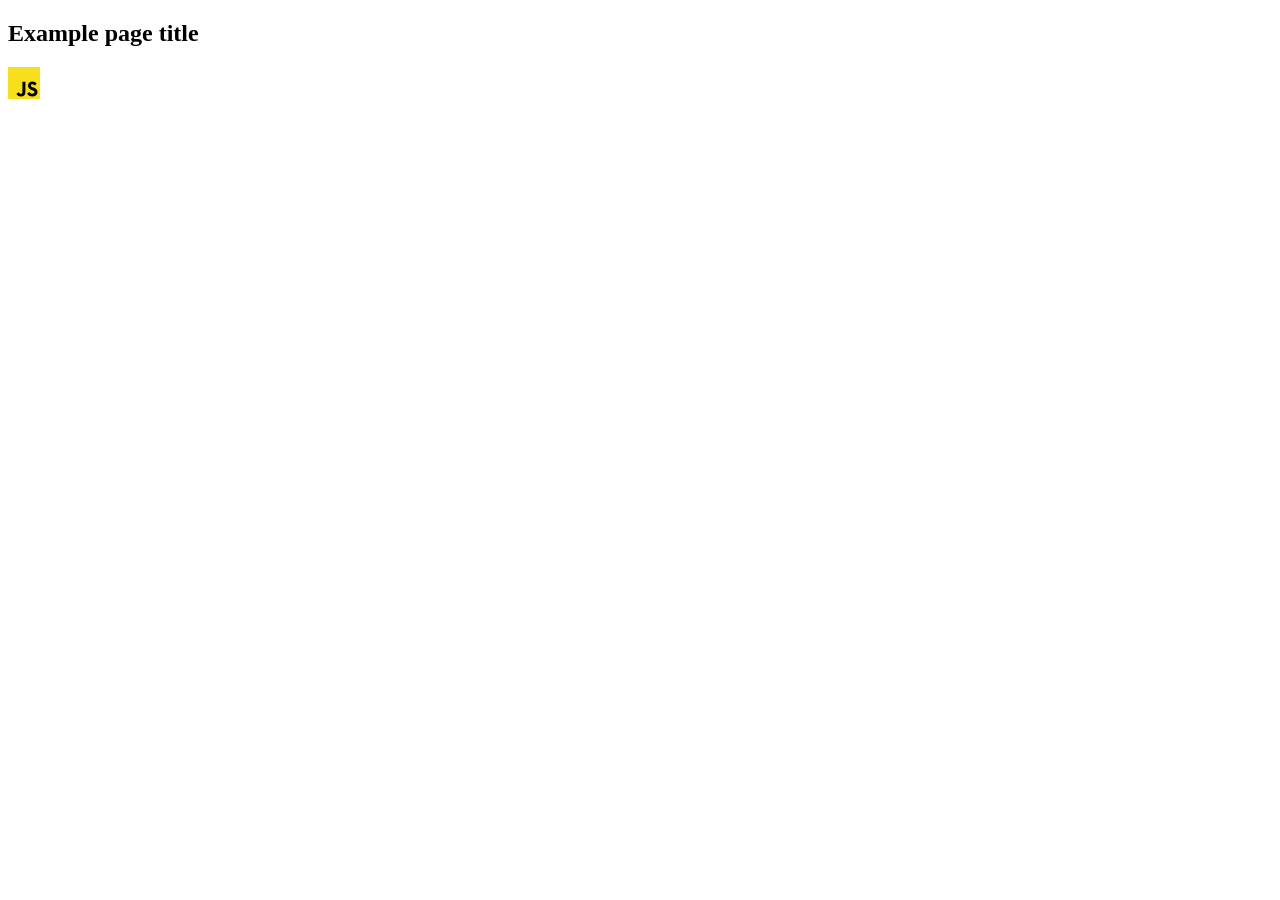
==== src/index.html @ ae0e2e4c "Initial commit" ====
<!DOCTYPE html>
<html lang="en">
  <head>
    <meta charset="UTF-8" />
    <link rel="icon" type="image/svg+xml" href="/favicon.svg" />
    <meta name="viewport" content="width=device-width, initial-scale=1.0" />
    <title>Vanilla App Template</title>
    <link rel="stylesheet" href="./css/styles.css" />
  </head>
  <body>
    <load ="partials/header.html" />

    <section>
      <h1>Example page title</h1>
      <!-- Path to images as from index.html file -->
      <img src="./img/javascript.svg" alt="" />
    </section>

    <!-- Loads the specified .html file -->
    <load ="partials/vite-promo.html" />

    <script type="module" src="./main.js"></script>
  </body>
</html>
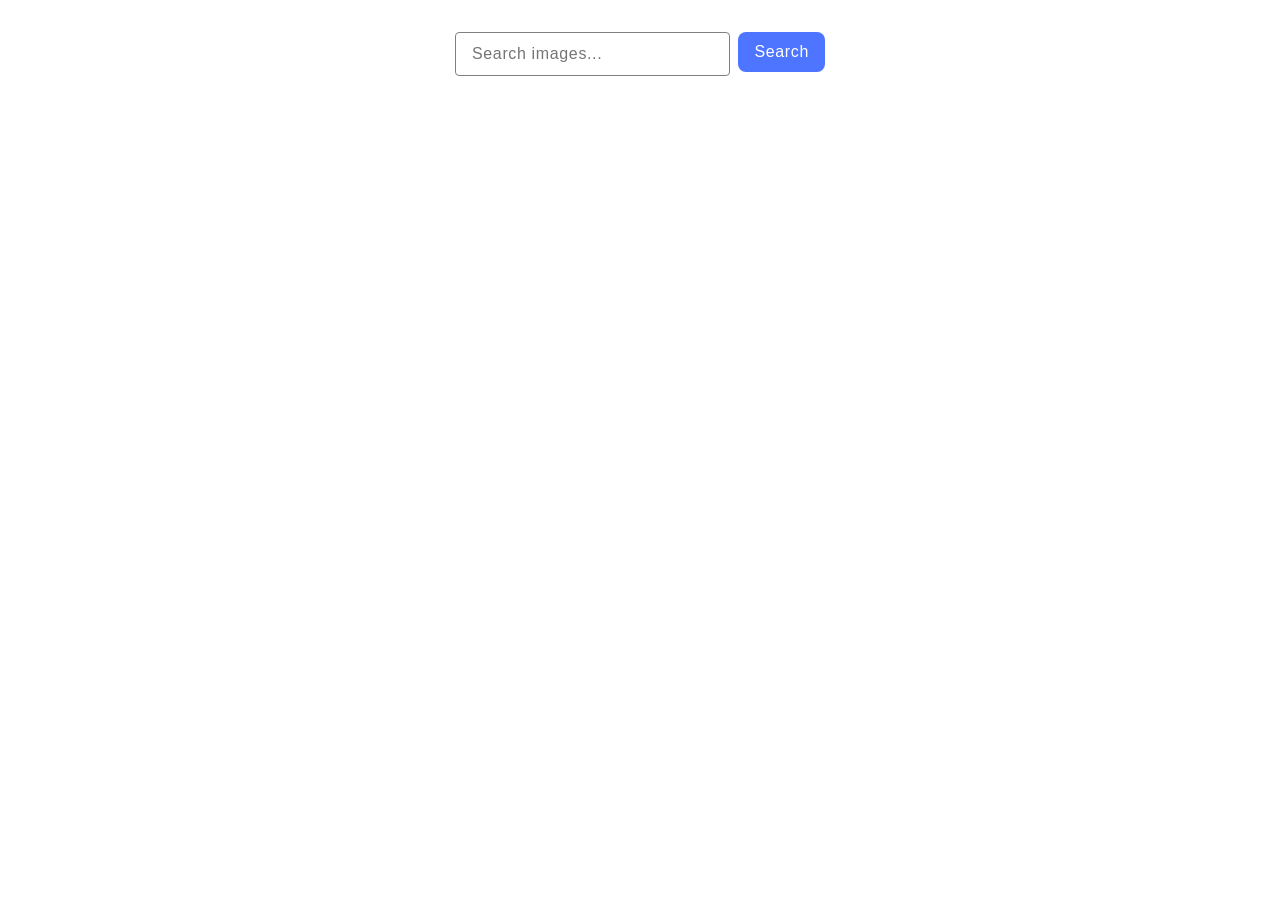
==== commit b27365b1: "fix" ====
--- a/src/index.html
+++ b/src/index.html
@@ -1,24 +1,23 @@
 <!DOCTYPE html>
 <html lang="en">
-  <head>
-    <meta charset="UTF-8" />
-    <link rel="icon" type="image/svg+xml" href="/favicon.svg" />
-    <meta name="viewport" content="width=device-width, initial-scale=1.0" />
-    <title>Vanilla App Template</title>
-    <link rel="stylesheet" href="./css/styles.css" />
-  </head>
-  <body>
-    <load ="partials/header.html" />
 
-    <section>
-      <h1>Example page title</h1>
-      <!-- Path to images as from index.html file -->
-      <img src="./img/javascript.svg" alt="" />
-    </section>
+<head>
+  <meta charset="UTF-8" />
+  <meta name="viewport" content="width=device-width, initial-scale=1.0" />
+  <title>Document</title>
+  <link rel="stylesheet" href="./css/styles.css" />
+</head>
 
-    <!-- Loads the specified .html file -->
-    <load ="partials/vite-promo.html" />
+<body>
+  <form class="search-form">
+    <input type="text" class="search-input" name="query" placeholder="Search images..." />
+    <button type="submit" class="search-btn">Search</button>
+  </form>
+  <span class="loader hidden"></span>
 
-    <script type="module" src="./main.js"></script>
-  </body>
-</html>
+  <ul class="gallery"></ul>
+
+  <script type="module" src="./main.js"></script>
+</body>
+
+</html>
--- a/src/css/styles.css
+++ b/src/css/styles.css
@@ -0,0 +1,206 @@
+ul {
+    list-style-type: none;
+    padding: 0;
+    margin: 0;
+  }
+  
+  .search-form {
+    width: 370px;
+    height: 40px;
+    display: flex;
+    margin:16px auto;
+    gap: 8px;
+    padding: 16px;
+  }
+  
+  .search-input {
+    border: 1px solid #808080;
+    border-radius: 4px;
+    width: 272px;
+    height: 40px;
+    padding-left: 16px;
+    font-family: "Montserrat", sans-serif;
+    font-weight: 400;
+    font-size: 16px;
+    line-height: 1.5;
+    letter-spacing: 0.04em;
+    color: #2e2f42;
+    outline: transparent;
+  }
+  
+  .search-input::-moz-placeholder {
+    color: #808080;
+  }
+  
+  .search-input:hover {
+    border: 1px solid #000;
+  }
+  
+  .search-input:focus {
+    border: 1px solid #4e75ff;
+  }
+  
+  .search-btn {
+    border-radius: 8px;
+    padding: 8px 16px;
+    width: 90px;
+    height: 40px;
+    border: none;
+    background: #4e75ff;
+    font-family: "Montserrat", sans-serif;
+    font-weight: 500;
+    font-size: 16px;
+    line-height: 1.5;
+    letter-spacing: 0.04em;
+    color: #fff;
+  }
+  
+  .search-btn:hover {
+    background: #6c8cff;
+  }
+  
+  .gallery {
+    display: flex;
+    width: auto;
+    height: auto;
+    flex-wrap: wrap;
+    justify-content: center;
+    align-items: center;
+    gap: 24px;
+    background-color: #FFF;
+    list-style: none;
+  }
+  
+  .gallery-item {
+    display: block;
+    border: 1px solid black;
+  }
+  
+  
+  .gallery-link {
+    display: block;
+    text-decoration: none;
+  }
+  
+  .gallery-image {
+    display: block;
+    width: 360px;
+    height: 220px;
+    flex-shrink: 0;
+    transition: transform 250ms linear;
+  }
+  
+  .gallery-image:hover {
+    transform: scale(1.1);
+  }
+  
+  .gallery-body {
+    display: flex;
+    justify-content: center;
+    align-items: center;
+    list-style: none;
+    gap: 16px;
+  }
+  
+  .info-box {
+    display: flex;
+    flex-direction: column;
+  }
+  
+  h2 {
+    margin: 0;
+  }
+  
+  p {
+    margin: 0;
+  }
+  
+  .loader {
+    transform: rotateZ(45deg);
+    perspective: 1000px;
+    border-radius: 50%;
+    width: 48px;
+    height: 48px;
+    color: #fff;
+  }
+  
+  .loader:before,
+  .loader:after {
+    content: '';
+    display: block;
+    position: absolute;
+    top: 0;
+    left: 0;
+    width: inherit;
+    height: inherit;
+    border-radius: 50%;
+    transform: rotateX(70deg);
+    animation: 1s spin linear infinite;
+  }
+  
+  .loader:after {
+    color: #FF3D00;
+    transform: rotateY(70deg);
+    animation-delay: .4s;
+  }
+  
+  @keyframes rotate {
+    0% {
+      transform: translate(-50%, -50%) rotateZ(0deg);
+    }
+  
+    100% {
+      transform: translate(-50%, -50%) rotateZ(360deg);
+    }
+  }
+  
+  @keyframes rotateccw {
+    0% {
+      transform: translate(-50%, -50%) rotate(0deg);
+    }
+  
+    100% {
+      transform: translate(-50%, -50%) rotate(-360deg);
+    }
+  }
+  
+  @keyframes spin {
+  
+    0%,
+    100% {
+      box-shadow: .2em 0px 0 0px currentcolor;
+    }
+  
+    12% {
+      box-shadow: .2em .2em 0 0 currentcolor;
+    }
+  
+    25% {
+      box-shadow: 0 .2em 0 0px currentcolor;
+    }
+  
+    37% {
+      box-shadow: -.2em .2em 0 0 currentcolor;
+    }
+  
+    50% {
+      box-shadow: -.2em 0 0 0 currentcolor;
+    }
+  
+    62% {
+      box-shadow: -.2em -.2em 0 0 currentcolor;
+    }
+  
+    75% {
+      box-shadow: 0px -.2em 0 0 currentcolor;
+    }
+  
+    87% {
+      box-shadow: .2em -.2em 0 0 currentcolor;
+    }
+  }
+  
+  .hidden {
+    display: none;
+    opacity: 0;
+  }
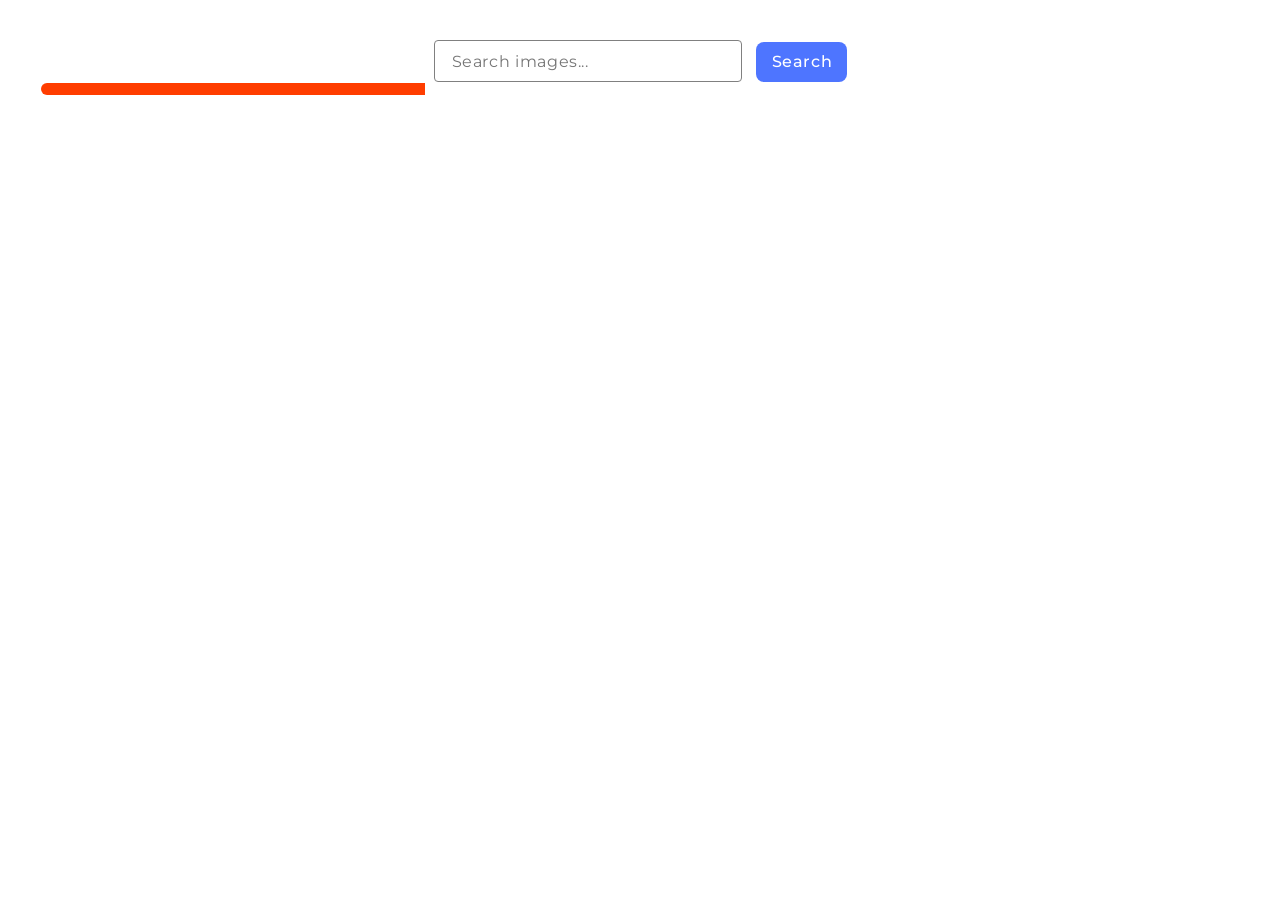
==== commit d329593a: "fix" ====
--- a/src/index.html
+++ b/src/index.html
@@ -1,23 +1,29 @@
 <!DOCTYPE html>
 <html lang="en">
-
-<head>
-  <meta charset="UTF-8" />
-  <meta name="viewport" content="width=device-width, initial-scale=1.0" />
-  <title>Document</title>
-  <link rel="stylesheet" href="./css/styles.css" />
-</head>
-
-<body>
-  <form class="search-form">
-    <input type="text" class="search-input" name="query" placeholder="Search images..." />
-    <button type="submit" class="search-btn">Search</button>
-  </form>
-  <span class="loader hidden"></span>
-
-  <ul class="gallery"></ul>
-
-  <script type="module" src="./main.js"></script>
-</body>
-
+  <head>
+    <meta charset="UTF-8" />
+    <meta name="viewport" content="width=device-width, initial-scale=1.0" />
+    <link rel="stylesheet" href="./css/styles.css" />
+    <link rel="stylesheet" href="./css/reset.css" />
+    <link
+      href="https://fonts.googleapis.com/css2?family=Montserrat&family=Raleway:wght@700&display=swap"
+      rel="stylesheet"
+    />
+    <title>Gallery</title>
+  </head>
+  <body>
+    <form class="form">
+      <input
+        type="text"
+        class="form-input"
+        name="input"
+        placeholder="Search images..."
+        required
+      />
+      <button type="submit" class="form-btn">Search</button>
+    </form>
+    <span class="loader"></span>
+    <div class="gallery"></div>
+    <script type="module" src="./main.js"></script>
+  </body>
 </html>
--- a/src/css/styles.css
+++ b/src/css/styles.css
@@ -1,206 +1,123 @@
-ul {
-    list-style-type: none;
-    padding: 0;
-    margin: 0;
+body {
+  width: auto;
+  padding: 40px;
+  margin: 0 auto;
+}
+
+.form {
+  text-align: center;
+}
+
+.form-input {
+  width: 289px;
+  height: 40px;
+  padding: 0px 0px 0px 17px;
+  border-radius: 4px;
+  border: 1px solid #808080;
+  font-family: "Montserrat", sans-serif;
+  font-weight: 400;
+  font-size: 16px;
+  line-height: 1.5;
+  letter-spacing: 0.04em;
+}
+
+.form-btn {
+  font-family: "Montserrat", sans-serif;
+  font-weight: 500;
+  font-size: 16px;
+  line-height: 1.5;
+  letter-spacing: 0.04em;
+  color: #fff;
+  border: none;
+  width: 91px;
+  height: 40px;
+  border-radius: 8px;
+  padding: 8px 16px;
+  background-color: #4e75ff;
+  margin-left: 10px;
+}
+
+.form-btn:hover {
+  background-color: #6c8cff;
+}
+
+ul,
+ol {
+  list-style: none;
+}
+
+.gallery {
+  display: flex;
+  flex-wrap: wrap;
+  gap: 24px;
+  margin-top: 32px;
+  align-items: center;
+  justify-content: center;
+}
+
+.gallery-link {
+  border: 1px solid #808080;
+}
+
+.gallery-image {
+  width: 360px;
+  height: 200px;
+}
+
+.img-content {
+  display: flex;
+  gap: 32px;
+  justify-content: center;
+  margin-top: 5px;
+}
+
+h3 {
+  color: #2e2f42;
+  font-family: Montserrat;
+  font-size: 12px;
+  font-weight: 600;
+  line-height: 1.3;
+  letter-spacing: 0.04em;
+}
+
+p {
+  color: #2e2f42;
+  font-family: Montserrat;
+  font-size: 12px;
+  line-height: 2;
+  letter-spacing: 0.04em;
+}
+
+.loader {
+  display: block;
+  position: relative;
+  height: 12px;
+  width: 80%;
+  border: 1px solid #fff;
+  border-radius: 10px;
+  overflow: hidden;
+}
+
+.loader::after {
+  content: '';
+  width: 40%;
+  height: 100%;
+  background: #FF3D00;
+  position: absolute;
+  top: 0;
+  left: 0;
+  box-sizing: border-box;
+  animation: animloader 2s linear infinite;
+}
+
+@keyframes animloader {
+  0% {
+      left: 0;
+      transform: translateX(-100%);
   }
-  
-  .search-form {
-    width: 370px;
-    height: 40px;
-    display: flex;
-    margin:16px auto;
-    gap: 8px;
-    padding: 16px;
+
+  100% {
+      left: 100%;
+      transform: translateX(0%);
   }
-  
-  .search-input {
-    border: 1px solid #808080;
-    border-radius: 4px;
-    width: 272px;
-    height: 40px;
-    padding-left: 16px;
-    font-family: "Montserrat", sans-serif;
-    font-weight: 400;
-    font-size: 16px;
-    line-height: 1.5;
-    letter-spacing: 0.04em;
-    color: #2e2f42;
-    outline: transparent;
-  }
-  
-  .search-input::-moz-placeholder {
-    color: #808080;
-  }
-  
-  .search-input:hover {
-    border: 1px solid #000;
-  }
-  
-  .search-input:focus {
-    border: 1px solid #4e75ff;
-  }
-  
-  .search-btn {
-    border-radius: 8px;
-    padding: 8px 16px;
-    width: 90px;
-    height: 40px;
-    border: none;
-    background: #4e75ff;
-    font-family: "Montserrat", sans-serif;
-    font-weight: 500;
-    font-size: 16px;
-    line-height: 1.5;
-    letter-spacing: 0.04em;
-    color: #fff;
-  }
-  
-  .search-btn:hover {
-    background: #6c8cff;
-  }
-  
-  .gallery {
-    display: flex;
-    width: auto;
-    height: auto;
-    flex-wrap: wrap;
-    justify-content: center;
-    align-items: center;
-    gap: 24px;
-    background-color: #FFF;
-    list-style: none;
-  }
-  
-  .gallery-item {
-    display: block;
-    border: 1px solid black;
-  }
-  
-  
-  .gallery-link {
-    display: block;
-    text-decoration: none;
-  }
-  
-  .gallery-image {
-    display: block;
-    width: 360px;
-    height: 220px;
-    flex-shrink: 0;
-    transition: transform 250ms linear;
-  }
-  
-  .gallery-image:hover {
-    transform: scale(1.1);
-  }
-  
-  .gallery-body {
-    display: flex;
-    justify-content: center;
-    align-items: center;
-    list-style: none;
-    gap: 16px;
-  }
-  
-  .info-box {
-    display: flex;
-    flex-direction: column;
-  }
-  
-  h2 {
-    margin: 0;
-  }
-  
-  p {
-    margin: 0;
-  }
-  
-  .loader {
-    transform: rotateZ(45deg);
-    perspective: 1000px;
-    border-radius: 50%;
-    width: 48px;
-    height: 48px;
-    color: #fff;
-  }
-  
-  .loader:before,
-  .loader:after {
-    content: '';
-    display: block;
-    position: absolute;
-    top: 0;
-    left: 0;
-    width: inherit;
-    height: inherit;
-    border-radius: 50%;
-    transform: rotateX(70deg);
-    animation: 1s spin linear infinite;
-  }
-  
-  .loader:after {
-    color: #FF3D00;
-    transform: rotateY(70deg);
-    animation-delay: .4s;
-  }
-  
-  @keyframes rotate {
-    0% {
-      transform: translate(-50%, -50%) rotateZ(0deg);
-    }
-  
-    100% {
-      transform: translate(-50%, -50%) rotateZ(360deg);
-    }
-  }
-  
-  @keyframes rotateccw {
-    0% {
-      transform: translate(-50%, -50%) rotate(0deg);
-    }
-  
-    100% {
-      transform: translate(-50%, -50%) rotate(-360deg);
-    }
-  }
-  
-  @keyframes spin {
-  
-    0%,
-    100% {
-      box-shadow: .2em 0px 0 0px currentcolor;
-    }
-  
-    12% {
-      box-shadow: .2em .2em 0 0 currentcolor;
-    }
-  
-    25% {
-      box-shadow: 0 .2em 0 0px currentcolor;
-    }
-  
-    37% {
-      box-shadow: -.2em .2em 0 0 currentcolor;
-    }
-  
-    50% {
-      box-shadow: -.2em 0 0 0 currentcolor;
-    }
-  
-    62% {
-      box-shadow: -.2em -.2em 0 0 currentcolor;
-    }
-  
-    75% {
-      box-shadow: 0px -.2em 0 0 currentcolor;
-    }
-  
-    87% {
-      box-shadow: .2em -.2em 0 0 currentcolor;
-    }
-  }
-  
-  .hidden {
-    display: none;
-    opacity: 0;
-  }+}
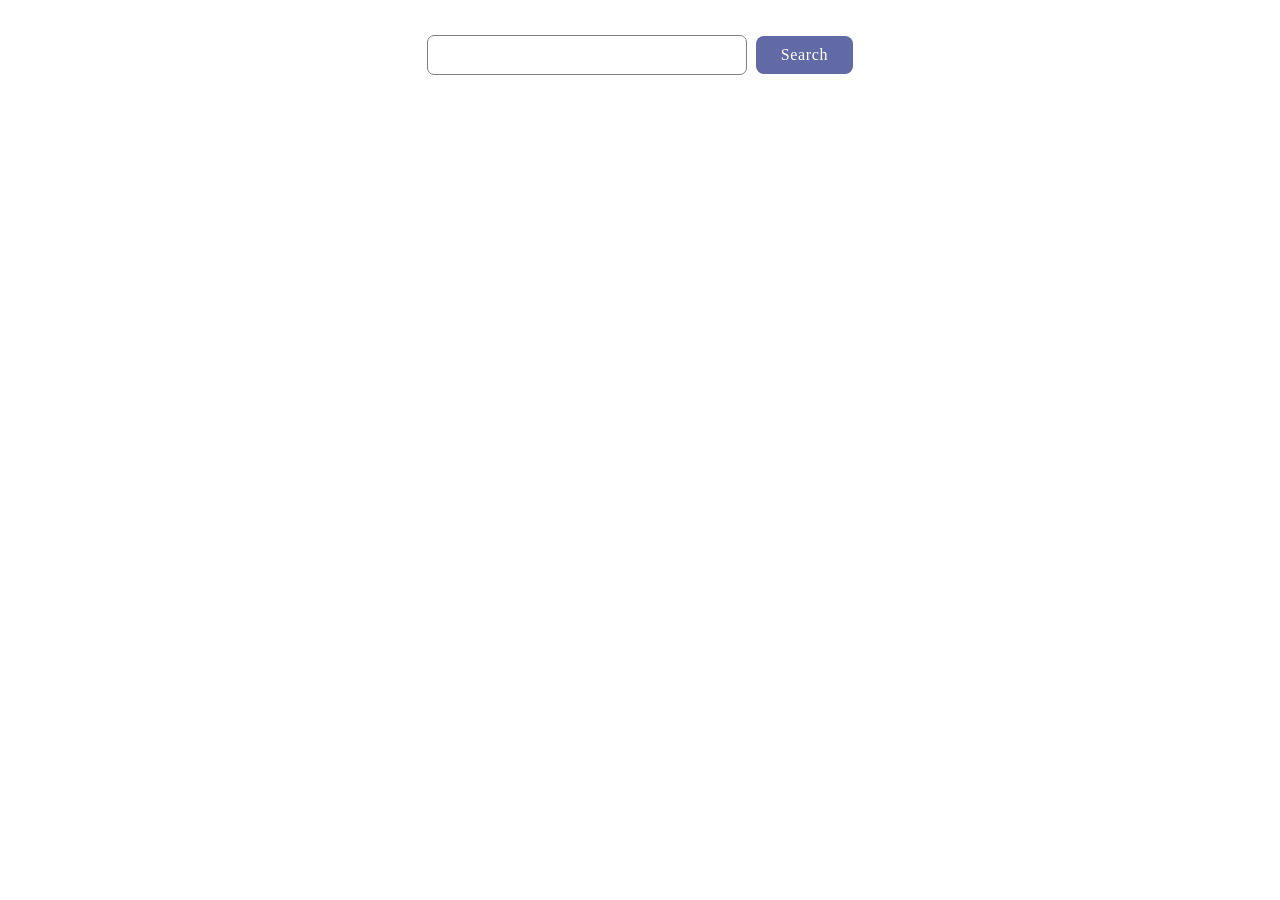
==== commit e5bdb715: "fix 3" ====
--- a/src/index.html
+++ b/src/index.html
@@ -2,28 +2,25 @@
 <html lang="en">
   <head>
     <meta charset="UTF-8" />
+    <link rel="icon" type="image/svg+xml" href="/favicon.svg" />
     <meta name="viewport" content="width=device-width, initial-scale=1.0" />
+    <title>Homework 11</title>
+    <link
+      rel="stylesheet"
+      href="https://cdn.jsdelivr.net/npm/modern-normalize@2.0.0/modern-normalize.min.css"
+    />
     <link rel="stylesheet" href="./css/styles.css" />
-    <link rel="stylesheet" href="./css/reset.css" />
-    <link
-      href="https://fonts.googleapis.com/css2?family=Montserrat&family=Raleway:wght@700&display=swap"
-      rel="stylesheet"
-    />
-    <title>Gallery</title>
   </head>
   <body>
-    <form class="form">
-      <input
-        type="text"
-        class="form-input"
-        name="input"
-        placeholder="Search images..."
-        required
-      />
-      <button type="submit" class="form-btn">Search</button>
+    <form class="search-form">
+      <input class="search-input" name="search" type="text" />
+      <button class="btn" type="submit">Search</button>
     </form>
-    <span class="loader"></span>
-    <div class="gallery"></div>
+    <div class="container">
+      <span class="loader"></span>
+      <ul class="gallery"></ul>
+    </div>
+
     <script type="module" src="./main.js"></script>
   </body>
 </html>
--- a/src/css/styles.css
+++ b/src/css/styles.css
@@ -1,123 +1,199 @@
-body {
-  width: auto;
-  padding: 40px;
-  margin: 0 auto;
+*,
+*:after,
+*:befor {
+  box-sizing: border-box;
 }
 
-.form {
-  text-align: center;
+body {
+  background-color: #fff;
+  font-family: Montserrat;
 }
 
-.form-input {
-  width: 289px;
-  height: 40px;
-  padding: 0px 0px 0px 17px;
-  border-radius: 4px;
+button {
+  cursor: pointer;
+}
+
+ul {
+  list-style-type: none;
+  margin-top: 0;
+  margin-bottom: 0;
+  padding-left: 0;
+}
+
+a {
+  text-decoration: none;
+}
+
+h1,
+h2,
+h3,
+h4,
+p {
+  margin-top: 0;
+  margin-bottom: 0;
+}
+
+img {
+  display: block;
+  max-width: 100%;
+  height: auto;
+}
+
+.search-form {
+  text-align: center;
+  padding: 35px 0;
+}
+
+.search-input {
+  width: 320px;
+  border-radius: 7px;
   border: 1px solid #808080;
-  font-family: "Montserrat", sans-serif;
-  font-weight: 400;
+  outline: transparent;
+  padding: 10px 16px;
+  margin-right: 15px;
+}
+
+.search-inputh:focus {
+  border-color: #2a3a75;
+}
+
+.btn {
+  border-radius: 8px;
+
+  background-color: #626aa5;
+  border: transparent;
+
+  color: #fff;
   font-size: 16px;
+  font-weight: 500;
   line-height: 1.5;
   letter-spacing: 0.04em;
+
+  transition: background-color 500ms cubic-bezier(0.4, 0, 0.2, 1);
+  padding: 7px 25px;
+  margin-left: -10px;
 }
 
-.form-btn {
-  font-family: "Montserrat", sans-serif;
-  font-weight: 500;
-  font-size: 16px;
-  line-height: 1.5;
-  letter-spacing: 0.04em;
-  color: #fff;
-  border: none;
-  width: 91px;
-  height: 40px;
-  border-radius: 8px;
-  padding: 8px 16px;
-  background-color: #4e75ff;
-  margin-left: 10px;
-}
-
-.form-btn:hover {
-  background-color: #6c8cff;
-}
-
-ul,
-ol {
-  list-style: none;
+.btn:hover {
+  background-color: #5c6172;
 }
 
 .gallery {
   display: flex;
   flex-wrap: wrap;
-  gap: 24px;
-  margin-top: 32px;
-  align-items: center;
+  row-gap: 85px;
+  max-width: calc(100vw - 48px);
   justify-content: center;
 }
 
-.gallery-link {
-  border: 1px solid #808080;
+.gallery-item {
+  margin-left: 20px;
+  transition: transform 0.3s;
+}
+
+.gallery-item:hover,
+.gallery-item:focus {
+  box-shadow: 0px 1px 6px rgba(46, 47, 66, 0.08),
+    0px 1px 1px rgba(46, 47, 66, 0.16), 0px 2px 1px rgba(46, 47, 66, 0.08);
+  transform: scale(1.05);
 }
 
 .gallery-image {
-  width: 360px;
-  height: 200px;
+  height: 100%;
+  object-fit: cover;
+  border: 1px solid #ddd;
+  display: block;
+  margin: 0 auto;
+  transition: 0.25s cubic-bezier(0.4, 0, 0.2, 1);
+  cursor: pointer;
 }
 
-.img-content {
-  display: flex;
-  gap: 32px;
-  justify-content: center;
-  margin-top: 5px;
+.gallery-link {
+  min-width: 320px;
 }
 
-h3 {
-  color: #2e2f42;
-  font-family: Montserrat;
-  font-size: 12px;
-  font-weight: 600;
-  line-height: 1.3;
+.block {
+  text-align: center;
+}
+
+.title {
+  color: #212127;
+  font-family: Montserrat, sans-serif;
+  font-size: 15px;
+  font-weight: 700;
+  line-height: 1.5;
   letter-spacing: 0.04em;
 }
 
-p {
-  color: #2e2f42;
+.amount {
+  color: #212127;
   font-family: Montserrat;
-  font-size: 12px;
-  line-height: 2;
+  font-size: 15px;
+  line-height: 1.5;
   letter-spacing: 0.04em;
 }
 
 .loader {
-  display: block;
+  width: 16px;
+  height: 16px;
+  box-shadow: 0 30px, 0 -30px;
+  border-radius: 4px;
+  background: currentColor;
+  display: none;
+  margin: 40vh auto 0;
   position: relative;
-  height: 12px;
-  width: 80%;
-  border: 1px solid #fff;
-  border-radius: 10px;
-  overflow: hidden;
+  color: #fff;
+  transform: translateY(30px);
+  box-sizing: border-box;
+  animation: animloader 2s ease infinite;
 }
 
-.loader::after {
+.loader::after,
+.loader::before {
   content: '';
-  width: 40%;
-  height: 100%;
-  background: #FF3D00;
+  box-sizing: border-box;
+  width: 16px;
+  height: 16px;
+  box-shadow: 0 30px, 0 -30px;
+  border-radius: 4px;
+  background: currentColor;
+  color: #fff;
   position: absolute;
+  left: 30px;
   top: 0;
-  left: 0;
-  box-sizing: border-box;
-  animation: animloader 2s linear infinite;
+  animation: animloader 2s 0.2s ease infinite;
+}
+
+.loader::before {
+  animation-delay: 0.4s;
+  left: 60px;
 }
 
 @keyframes animloader {
-  0% {
-      left: 0;
-      transform: translateX(-100%);
-  }
+    0% {
+        top: 0;
+        color: white;
+    }
 
-  100% {
-      left: 100%;
-      transform: translateX(0%);
-  }
+    50% {
+        top: 30px;
+        color: rgba(255, 255, 255, 0.2);
+    }
+
+    100% {
+        top: 0;
+        color: white;
+    }
+}
+
+
+.thumb-block {
+  display: flex;
+  gap: 10px;
+  align-items: center;
+  justify-content: center;
+  border: 1px solid #48484a;
+  border-top: none;
+  padding: 10px 0;
+  background-color: #ffff;
 }
